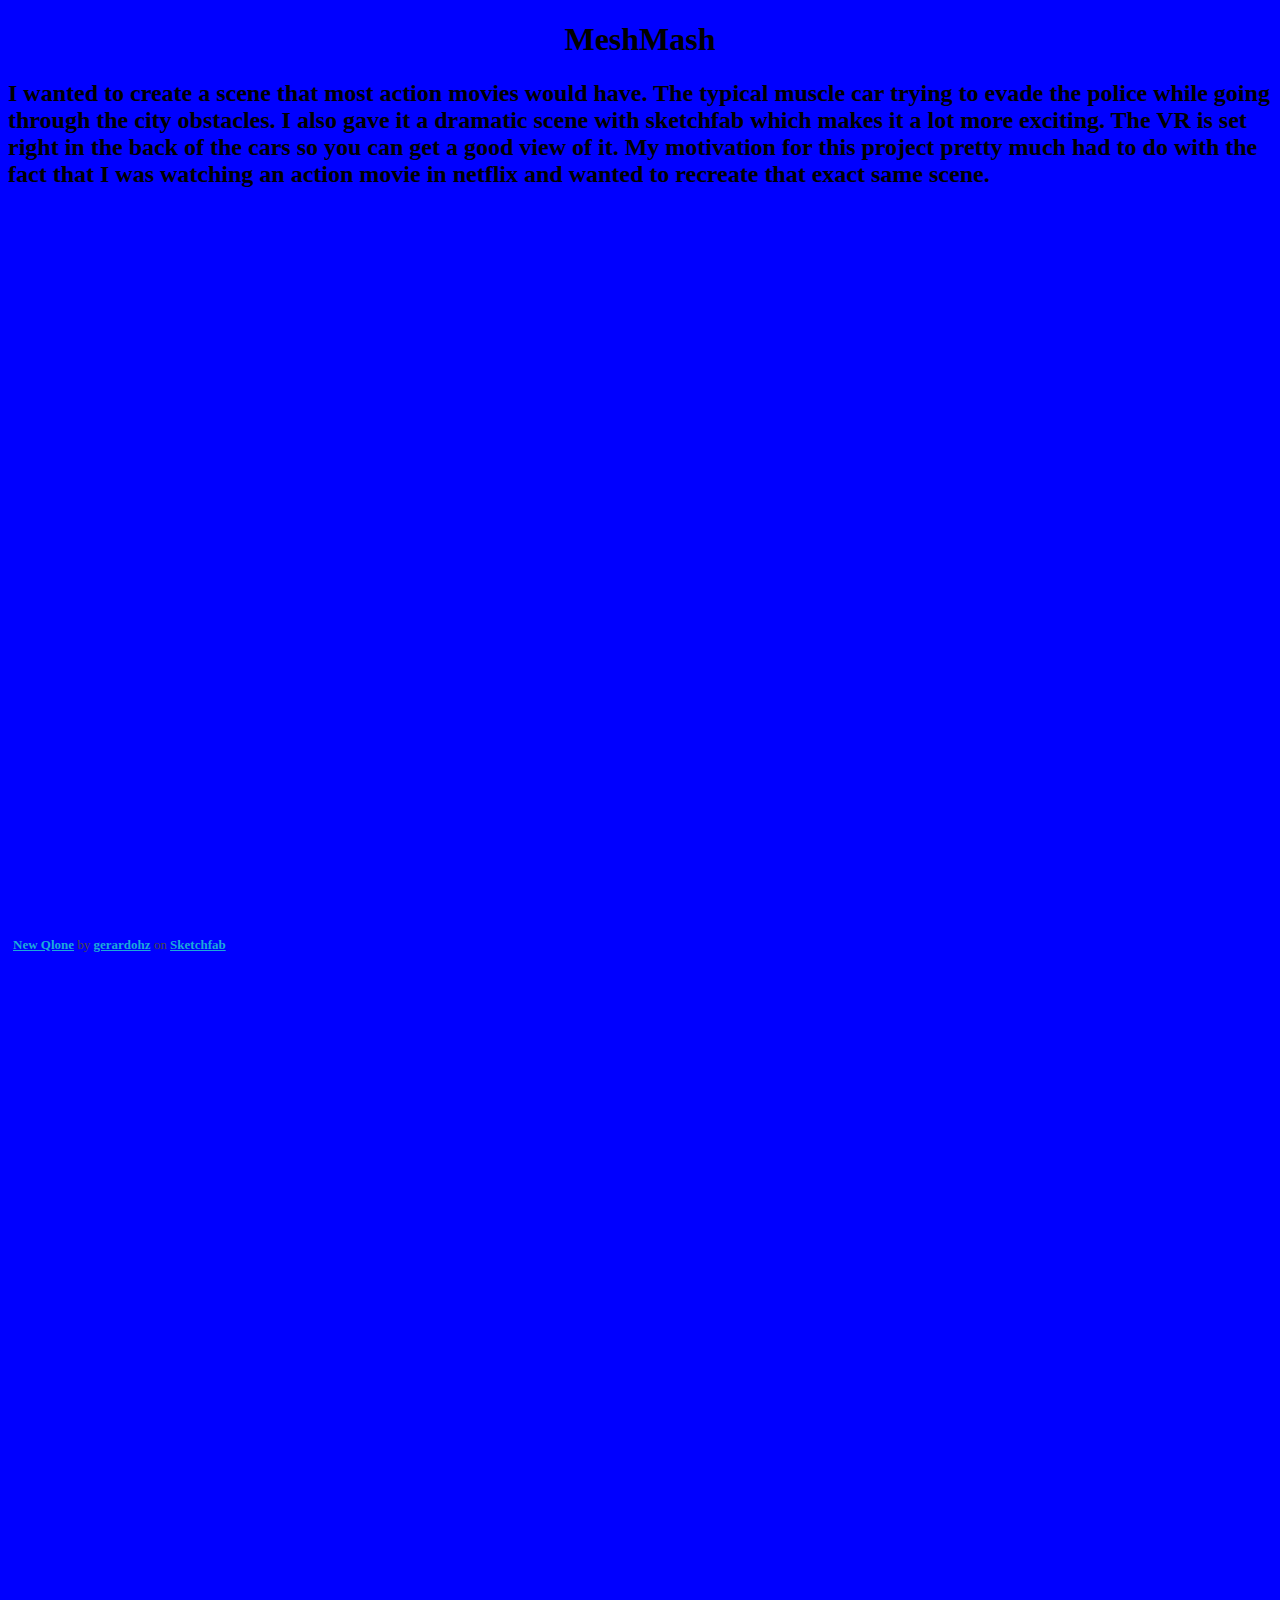
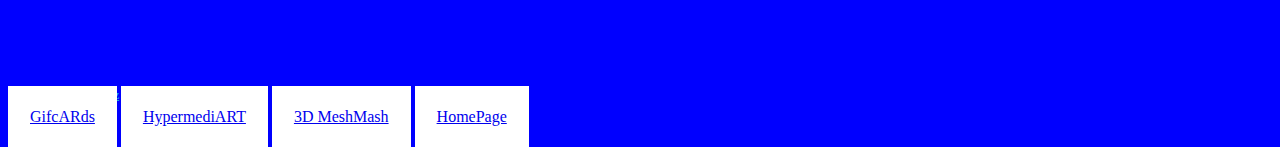
==== 3d.html @ f6652a5e "Initial commit" ====
<!doctype html>
<html>
<head>
<title>MeshMash</title>
<link rel="stylesheet" type="text/css" href="css/style.css">

</head>
<body color="C0C0C0">
<center><h1>MeshMash</h1></center>
<h2><font color="black">I wanted to create a scene that most action movies would have. The typical muscle car trying to evade the police while going through the city obstacles. I also gave it a dramatic scene with sketchfab which makes it a lot more exciting. The VR is set right in the back of the cars so you can get a good view of it. My motivation for this project pretty much had to do with the fact that I was watching an action movie in netflix and wanted to recreate that exact same scene.</font></h2>




<div class="sketchfab-embed-wrapper"><iframe width="640" height="480" src="https://sketchfab.com/models/7c6b665e98a849c69245c2cb298d1ab2/embed" frameborder="0" allow="autoplay; fullscreen; vr" mozallowfullscreen="true" webkitallowfullscreen="true"></iframe>

<p style="font-size: 13px; font-weight: normal; margin: 5px; color: #4A4A4A;">
    <a href="https://sketchfab.com/models/7c6b665e98a849c69245c2cb298d1ab2?utm_medium=embed&utm_source=website&utm_campaign=share-popup" target="_blank" style="font-weight: bold; color: #1CAAD9;">New Qlone</a>
    by <a href="https://sketchfab.com/gerardohz?utm_medium=embed&utm_source=website&utm_campaign=share-popup" target="_blank" style="font-weight: bold; color: #1CAAD9;">gerardohz</a>
    on <a href="https://sketchfab.com?utm_medium=embed&utm_source=website&utm_campaign=share-popup" target="_blank" style="font-weight: bold; color: #1CAAD9;">Sketchfab</a>
</p>
</div>

<div class="sketchfab-embed-wrapper"><iframe width="640" height="480" src="https://sketchfab.com/models/8fd636839bcd4d979723ee1fa0dfd035/embed" frameborder="0" allow="autoplay; fullscreen; vr" mozallowfullscreen="true" webkitallowfullscreen="true"></iframe>

<p style="font-size: 13px; font-weight: normal; margin: 5px; color: #4A4A4A;">
    <a href="https://sketchfab.com/models/8fd636839bcd4d979723ee1fa0dfd035?utm_medium=embed&utm_source=website&utm_campaign=share-popup" target="_blank" style="font-weight: bold; color: #1CAAD9;">Hello</a>
    by <a href="https://sketchfab.com/gerardohz?utm_medium=embed&utm_source=website&utm_campaign=share-popup" target="_blank" style="font-weight: bold; color: #1CAAD9;">gerardohz</a>
    on <a href="https://sketchfab.com?utm_medium=embed&utm_source=website&utm_campaign=share-popup" target="_blank" style="font-weight: bold; color: #1CAAD9;">Sketchfab</a>
</p>
</div>

<div class="links">
  <a href="collage.html">GifcARds</a>
  <a href="video.html">HypermediART</a>
  <a href="3d.html" >3D MeshMash</a>
  <a href="index.html">HomePage</a>
  <!-- line break -->
  <br>

  </a>
</div>






</body>
</html>
---- css/style.css ----
body{
background-color: blue;
background-image: url(http://themindfuljourney.me/wp-content/uploads/2018/09/watercolor-backgrounds-violet-wallpaper-hd-android.jpg);
}
iframe {
  width: 100%;
height:80vh;
}

.links a {
  background-color: white;
  border: solid 2px white;
  padding: 20px;
}
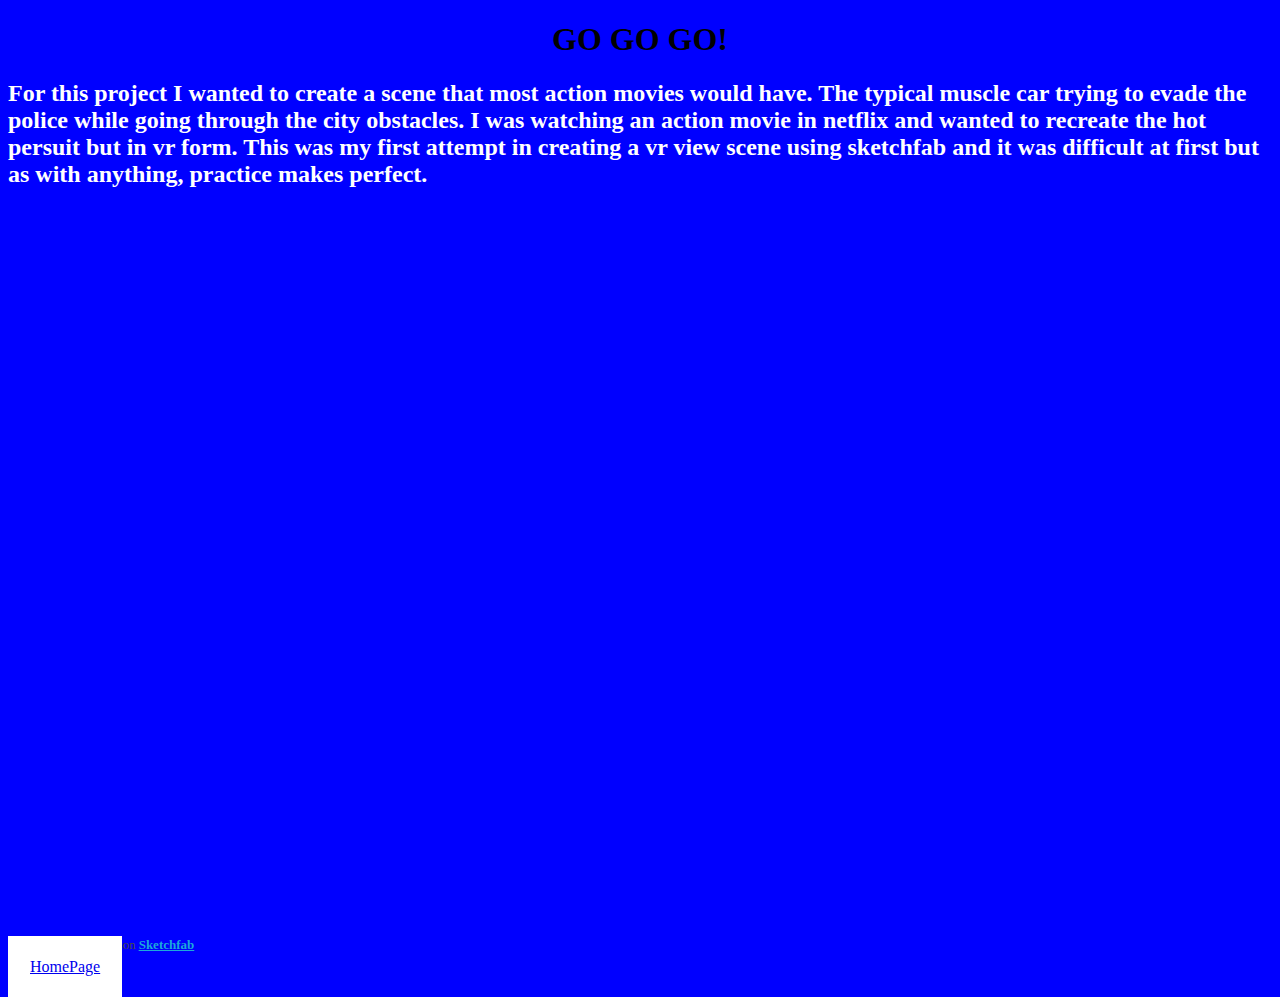
==== commit 2966ae22: "hello" ====
--- a/3d.html
+++ b/3d.html
@@ -6,20 +6,10 @@
 
 </head>
 <body color="C0C0C0">
-<center><h1>MeshMash</h1></center>
-<h2><font color="black">I wanted to create a scene that most action movies would have. The typical muscle car trying to evade the police while going through the city obstacles. I also gave it a dramatic scene with sketchfab which makes it a lot more exciting. The VR is set right in the back of the cars so you can get a good view of it. My motivation for this project pretty much had to do with the fact that I was watching an action movie in netflix and wanted to recreate that exact same scene.</font></h2>
+<center><h1>GO GO GO!</h1></center>
+<h2><font color="white">For this project I wanted to create a scene that most action movies would have. The typical muscle car trying to evade the police while going through the city obstacles.  I was watching an action movie in netflix and wanted to recreate the hot persuit but in vr form. This was my first attempt in creating a vr view scene using sketchfab and it was difficult at first but as with anything, practice makes perfect.</h2></font>
 
 
-
-
-<div class="sketchfab-embed-wrapper"><iframe width="640" height="480" src="https://sketchfab.com/models/7c6b665e98a849c69245c2cb298d1ab2/embed" frameborder="0" allow="autoplay; fullscreen; vr" mozallowfullscreen="true" webkitallowfullscreen="true"></iframe>
-
-<p style="font-size: 13px; font-weight: normal; margin: 5px; color: #4A4A4A;">
-    <a href="https://sketchfab.com/models/7c6b665e98a849c69245c2cb298d1ab2?utm_medium=embed&utm_source=website&utm_campaign=share-popup" target="_blank" style="font-weight: bold; color: #1CAAD9;">New Qlone</a>
-    by <a href="https://sketchfab.com/gerardohz?utm_medium=embed&utm_source=website&utm_campaign=share-popup" target="_blank" style="font-weight: bold; color: #1CAAD9;">gerardohz</a>
-    on <a href="https://sketchfab.com?utm_medium=embed&utm_source=website&utm_campaign=share-popup" target="_blank" style="font-weight: bold; color: #1CAAD9;">Sketchfab</a>
-</p>
-</div>
 
 <div class="sketchfab-embed-wrapper"><iframe width="640" height="480" src="https://sketchfab.com/models/8fd636839bcd4d979723ee1fa0dfd035/embed" frameborder="0" allow="autoplay; fullscreen; vr" mozallowfullscreen="true" webkitallowfullscreen="true"></iframe>
 
@@ -31,9 +21,7 @@
 </div>
 
 <div class="links">
-  <a href="collage.html">GifcARds</a>
-  <a href="video.html">HypermediART</a>
-  <a href="3d.html" >3D MeshMash</a>
+
   <a href="index.html">HomePage</a>
   <!-- line break -->
   <br>
